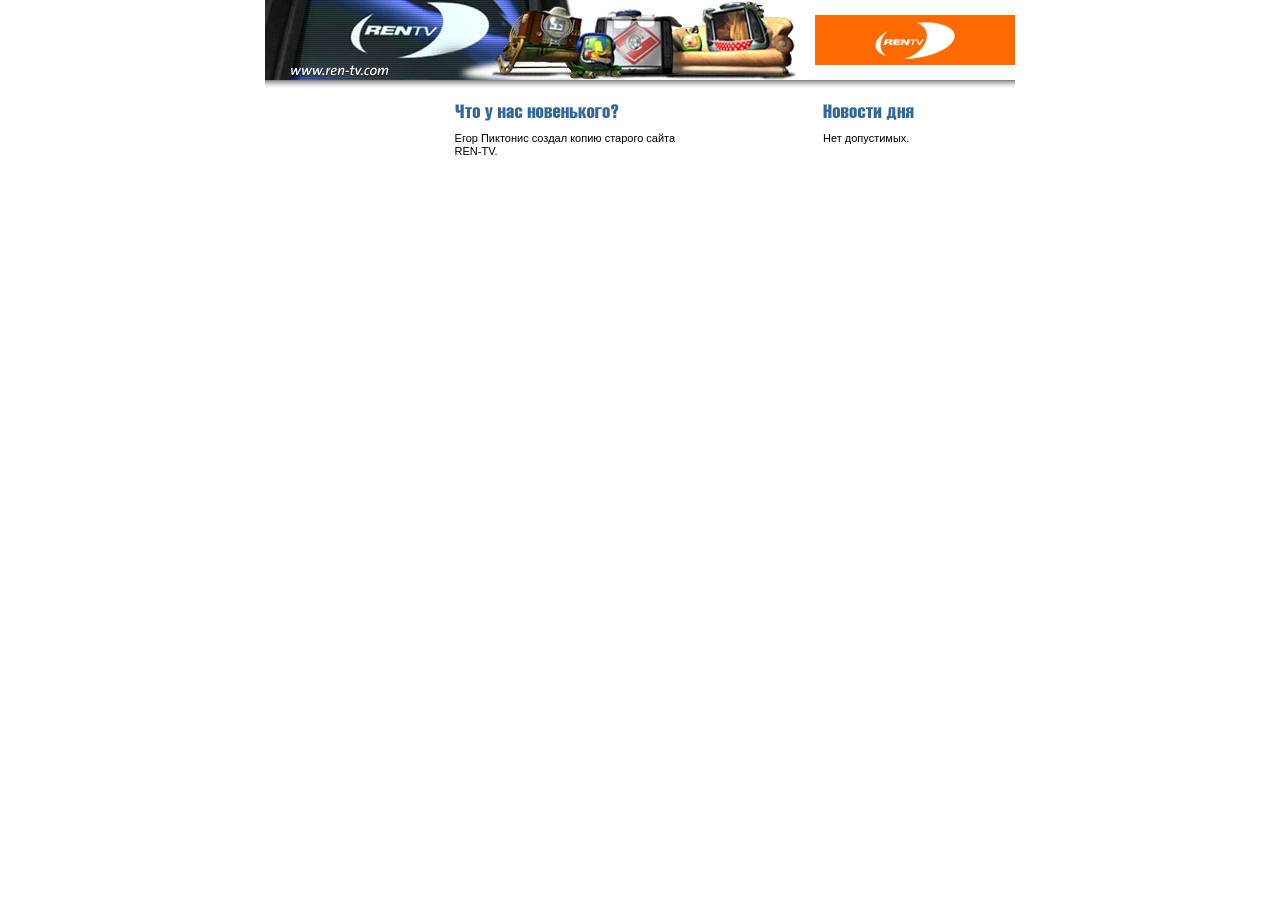
==== index.html @ 8cade184 "Add files via upload" ====
<!DOCTYPE html>
<html class="nojs html css_verticalspacer" lang="ru-RU">
 <head>

  <meta http-equiv="Content-type" content="text/html;charset=UTF-8"/>
  <meta name="generator" content="2018.1.0.386"/>
  <meta name="viewport" content="width=device-width, initial-scale=1.0"/>
  
  <script type="text/javascript">
   // Update the 'nojs'/'js' class on the html node
document.documentElement.className = document.documentElement.className.replace(/\bnojs\b/g, 'js');

// Check that all required assets are uploaded and up-to-date
if(typeof Muse == "undefined") window.Muse = {}; window.Muse.assets = {"required":["museutils.js", "museconfig.js", "jquery.watch.js", "require.js", "index.css"], "outOfDate":[]};
</script>
  
  <title>REN TV</title>
  <!-- CSS -->
  <link rel="stylesheet" type="text/css" href="css/site_global.css?crc=444006867"/>
  <link rel="stylesheet" type="text/css" href="css/index.css?crc=4256725926" id="pagesheet"/>
   </head>
 <body>

  <div class="clearfix borderbox" id="page"><!-- column -->
   <div class="clearfix colelem" id="pu94"><!-- group -->
    <div class="clip_frame grpelem" id="u94"><!-- image -->
     <img class="block" id="u94_img" src="images/header.jpg?crc=4132907742" alt="" data-heightwidthratio="0.14545454545454545" data-image-width="550" data-image-height="80"/>
    </div>
    <div class="clip_frame grpelem" id="u104"><!-- image -->
     <img class="block" id="u104_img" src="images/animation.gif?crc=264305579" alt="" data-heightwidthratio="0.25" data-image-width="200" data-image-height="50"/>
    </div>
   </div>
   <div class="clip_frame colelem" id="u119" data-sizePolicy="fluidWidthHeight" data-pintopage="page_fixedCenter"><!-- image -->
    <img class="block" id="u119_img" src="images/6-bckgr2-crop-u119.jpg?crc=4785205" alt="" data-heightwidthratio="0.010666666666666666" data-image-width="750" data-image-height="8"/>
   </div>
   <div class="clearfix colelem" id="pu113"><!-- group -->
    <div class="clip_frame grpelem" id="u113" data-sizePolicy="fluidWidthHeight" data-pintopage="page_fixedCenter" data-leftAdjustmentDoneBy="pu113"><!-- image -->
     <img class="block" id="u113_img" src="images/whats_new_head.gif?crc=64070764" alt="" data-heightwidthratio="0.11764705882352941" data-image-width="170" data-image-height="20"/>
    </div>
    <div class="clip_frame grpelem" id="u116" data-sizePolicy="fluidWidthHeight" data-pintopage="page_fixedCenter" data-leftAdjustmentDoneBy="pu113"><!-- image -->
     <img class="block" id="u116_img" src="images/day_news_head.gif?crc=394716018" alt="" data-heightwidthratio="0.11764705882352941" data-image-width="170" data-image-height="20"/>
    </div>
   </div>
   <div class="clearfix colelem" id="pu115-4"><!-- group -->
    <div class="clearfix grpelem" id="u115-4" data-sizePolicy="fluidWidth" data-pintopage="page_fixedCenter" data-leftAdjustmentDoneBy="pu115-4"><!-- content -->
     <p>Егор Пиктонис создал копию старого сайта REN-TV.</p>
    </div>
    <div class="clearfix grpelem" id="u118-4" data-sizePolicy="fluidWidth" data-pintopage="page_fixedCenter" data-leftAdjustmentDoneBy="pu115-4"><!-- content -->
     <p>Нет допустимых.</p>
    </div>
   </div>
   <div class="verticalspacer" data-offset-top="162" data-content-above-spacer="162" data-content-below-spacer="338" data-sizePolicy="fixed" data-pintopage="page_fixedLeft"></div>
  </div>
  <!-- Other scripts -->
  <script type="text/javascript">
   // Decide whether to suppress missing file error or not based on preference setting
var suppressMissingFileError = false
</script>
  <script type="text/javascript">
   window.Muse.assets.check=function(c){if(!window.Muse.assets.checked){window.Muse.assets.checked=!0;var b={},d=function(a,b){if(window.getComputedStyle){var c=window.getComputedStyle(a,null);return c&&c.getPropertyValue(b)||c&&c[b]||""}if(document.documentElement.currentStyle)return(c=a.currentStyle)&&c[b]||a.style&&a.style[b]||"";return""},a=function(a){if(a.match(/^rgb/))return a=a.replace(/\s+/g,"").match(/([\d\,]+)/gi)[0].split(","),(parseInt(a[0])<<16)+(parseInt(a[1])<<8)+parseInt(a[2]);if(a.match(/^\#/))return parseInt(a.substr(1),
16);return 0},f=function(f){for(var g=document.getElementsByTagName("link"),j=0;j<g.length;j++)if("text/css"==g[j].type){var l=(g[j].href||"").match(/\/?css\/([\w\-]+\.css)\?crc=(\d+)/);if(!l||!l[1]||!l[2])break;b[l[1]]=l[2]}g=document.createElement("div");g.className="version";g.style.cssText="display:none; width:1px; height:1px;";document.getElementsByTagName("body")[0].appendChild(g);for(j=0;j<Muse.assets.required.length;){var l=Muse.assets.required[j],k=l.match(/([\w\-\.]+)\.(\w+)$/),i=k&&k[1]?
k[1]:null,k=k&&k[2]?k[2]:null;switch(k.toLowerCase()){case "css":i=i.replace(/\W/gi,"_").replace(/^([^a-z])/gi,"_$1");g.className+=" "+i;i=a(d(g,"color"));k=a(d(g,"backgroundColor"));i!=0||k!=0?(Muse.assets.required.splice(j,1),"undefined"!=typeof b[l]&&(i!=b[l]>>>24||k!=(b[l]&16777215))&&Muse.assets.outOfDate.push(l)):j++;g.className="version";break;case "js":j++;break;default:throw Error("Unsupported file type: "+k);}}c?c().jquery!="1.8.3"&&Muse.assets.outOfDate.push("jquery-1.8.3.min.js"):Muse.assets.required.push("jquery-1.8.3.min.js");
g.parentNode.removeChild(g);if(Muse.assets.outOfDate.length||Muse.assets.required.length)g="Некоторые файлы на сервере могут отсутствовать или быть некорректными. Очистите кэш-память браузера и повторите попытку. Если проблему не удается устранить, свяжитесь с разработчиками сайта.",f&&Muse.assets.outOfDate.length&&(g+="\nOut of date: "+Muse.assets.outOfDate.join(",")),f&&Muse.assets.required.length&&(g+="\nMissing: "+Muse.assets.required.join(",")),suppressMissingFileError?(g+="\nUse SuppressMissingFileError key in AppPrefs.xml to show missing file error pop up.",console.log(g)):alert(g)};location&&location.search&&location.search.match&&location.search.match(/muse_debug/gi)?
setTimeout(function(){f(!0)},5E3):f()}};
var muse_init=function(){require.config({baseUrl:""});require(["jquery","museutils","whatinput","jquery.watch"],function(c){var $ = c;$(document).ready(function(){try{
window.Muse.assets.check($);/* body */
Muse.Utils.transformMarkupToFixBrowserProblemsPreInit();/* body */
Muse.Utils.prepHyperlinks(true);/* body */
Muse.Utils.makeButtonsVisibleAfterSettingMinWidth();/* body */
Muse.Utils.fullPage('#page');/* 100% height page */
Muse.Utils.showWidgetsWhenReady();/* body */
Muse.Utils.transformMarkupToFixBrowserProblems();/* body */
}catch(b){if(b&&"function"==typeof b.notify?b.notify():Muse.Assert.fail("Error calling selector function: "+b),false)throw b;}})})};

</script>
  <!-- RequireJS script -->
  <script src="scripts/require.js?crc=7928878" type="text/javascript" async data-main="scripts/museconfig.js?crc=4286661555" onload="if (requirejs) requirejs.onError = function(requireType, requireModule) { if (requireType && requireType.toString && requireType.toString().indexOf && 0 <= requireType.toString().indexOf('#scripterror')) window.Muse.assets.check(); }" onerror="window.Muse.assets.check();"></script>
   </body>
</html>
---- css/site_global.css ----
html{min-height:100%;min-width:100%;-ms-text-size-adjust:none;}body,div,dl,dt,dd,ul,ol,li,nav,h1,h2,h3,h4,h5,h6,pre,code,form,fieldset,legend,input,button,textarea,p,blockquote,th,td,a{margin:0px;padding:0px;border-width:0px;border-style:solid;border-color:transparent;-webkit-transform-origin:left top;-ms-transform-origin:left top;-o-transform-origin:left top;transform-origin:left top;background-repeat:no-repeat;}button.submit-btn{-moz-box-sizing:content-box;-webkit-box-sizing:content-box;box-sizing:content-box;}.transition{-webkit-transition-property:background-image,background-position,background-color,border-color,border-radius,color,font-size,font-style,font-weight,letter-spacing,line-height,text-align,box-shadow,text-shadow,opacity;transition-property:background-image,background-position,background-color,border-color,border-radius,color,font-size,font-style,font-weight,letter-spacing,line-height,text-align,box-shadow,text-shadow,opacity;}.transition *{-webkit-transition:inherit;transition:inherit;}table{border-collapse:collapse;border-spacing:0px;}fieldset,img{border:0px;border-style:solid;-webkit-transform-origin:left top;-ms-transform-origin:left top;-o-transform-origin:left top;transform-origin:left top;}address,caption,cite,code,dfn,em,strong,th,var,optgroup{font-style:inherit;font-weight:inherit;}del,ins{text-decoration:none;}li{list-style:none;}caption,th{text-align:left;}h1,h2,h3,h4,h5,h6{font-size:100%;font-weight:inherit;}input,button,textarea,select,optgroup,option{font-family:inherit;font-size:inherit;font-style:inherit;font-weight:inherit;}.form-grp input,.form-grp textarea{-webkit-appearance:none;-webkit-border-radius:0;}body{font-family:Arial, Helvetica Neue, Helvetica, sans-serif;text-align:left;font-size:14px;line-height:17px;word-wrap:break-word;text-rendering:optimizeLegibility;-moz-font-feature-settings:'liga';-ms-font-feature-settings:'liga';-webkit-font-feature-settings:'liga';font-feature-settings:'liga';}a:link{color:#0000FF;text-decoration:underline;}a:visited{color:#800080;text-decoration:underline;}a:hover{color:#0000FF;text-decoration:underline;}a:active{color:#EE0000;text-decoration:underline;}a.nontext{color:black;text-decoration:none;font-style:normal;font-weight:normal;}.normal_text{color:#000000;direction:ltr;font-family:Arial, Helvetica Neue, Helvetica, sans-serif;font-size:14px;font-style:normal;font-weight:normal;letter-spacing:0px;line-height:17px;text-align:left;text-decoration:none;text-indent:0px;text-transform:none;vertical-align:0px;padding:0px;}.list0 li:before{position:absolute;right:100%;letter-spacing:0px;text-decoration:none;font-weight:normal;font-style:normal;}.rtl-list li:before{right:auto;left:100%;}.nls-None > li:before,.nls-None .list3 > li:before,.nls-None .list6 > li:before{margin-right:6px;content:'•';}.nls-None .list1 > li:before,.nls-None .list4 > li:before,.nls-None .list7 > li:before{margin-right:6px;content:'○';}.nls-None,.nls-None .list1,.nls-None .list2,.nls-None .list3,.nls-None .list4,.nls-None .list5,.nls-None .list6,.nls-None .list7,.nls-None .list8{padding-left:34px;}.nls-None.rtl-list,.nls-None .list1.rtl-list,.nls-None .list2.rtl-list,.nls-None .list3.rtl-list,.nls-None .list4.rtl-list,.nls-None .list5.rtl-list,.nls-None .list6.rtl-list,.nls-None .list7.rtl-list,.nls-None .list8.rtl-list{padding-left:0px;padding-right:34px;}.nls-None .list2 > li:before,.nls-None .list5 > li:before,.nls-None .list8 > li:before{margin-right:6px;content:'-';}.nls-None.rtl-list > li:before,.nls-None .list1.rtl-list > li:before,.nls-None .list2.rtl-list > li:before,.nls-None .list3.rtl-list > li:before,.nls-None .list4.rtl-list > li:before,.nls-None .list5.rtl-list > li:before,.nls-None .list6.rtl-list > li:before,.nls-None .list7.rtl-list > li:before,.nls-None .list8.rtl-list > li:before{margin-right:0px;margin-left:6px;}.TabbedPanelsTab{white-space:nowrap;}.MenuBar .MenuBarView,.MenuBar .SubMenuView{display:block;list-style:none;}.MenuBar .SubMenu{display:none;position:absolute;}.NoWrap{white-space:nowrap;word-wrap:normal;}.rootelem{margin-left:auto;margin-right:auto;}.colelem{display:inline;float:left;clear:both;}.clearfix:after{content:"\0020";visibility:hidden;display:block;height:0px;clear:both;}*:first-child+html .clearfix{zoom:1;}.clip_frame{overflow:hidden;}.popup_anchor{position:relative;width:0px;height:0px;}.allow_click_through *{pointer-events:auto;}.popup_element{z-index:100000;}.svg{display:block;vertical-align:top;}span.wrap{content:'';clear:left;display:block;}span.actAsInlineDiv{display:inline-block;}.position_content,.excludeFromNormalFlow{float:left;}.preload_images{position:absolute;overflow:hidden;left:-9999px;top:-9999px;height:1px;width:1px;}.preload{height:1px;width:1px;}.animateStates{-webkit-transition:0.3s ease-in-out;-moz-transition:0.3s ease-in-out;-o-transition:0.3s ease-in-out;transition:0.3s ease-in-out;}[data-whatinput="mouse"] *:focus,[data-whatinput="touch"] *:focus,input:focus,textarea:focus{outline:none;}textarea{resize:none;overflow:auto;}.allow_click_through,.fld-prompt{pointer-events:none;}.wrapped-input{position:absolute;top:0px;left:0px;background:transparent;border:none;}.submit-btn{z-index:50000;cursor:pointer;}.anchor_item{width:22px;height:18px;}.MenuBar .SubMenuVisible,.MenuBarVertical .SubMenuVisible,.MenuBar .SubMenu .SubMenuVisible,.popup_element.Active,span.actAsPara,.actAsDiv,a.nonblock.nontext,img.block{display:block;}.widget_invisible,.js .invi,.js .mse_pre_init{visibility:hidden;}.ose_ei{visibility:hidden;z-index:0;}.no_vert_scroll{overflow-y:hidden;}.always_vert_scroll{overflow-y:scroll;}.always_horz_scroll{overflow-x:scroll;}.fullscreen{overflow:hidden;left:0px;top:0px;position:fixed;height:100%;width:100%;-moz-box-sizing:border-box;-webkit-box-sizing:border-box;-ms-box-sizing:border-box;box-sizing:border-box;}.fullwidth{position:absolute;}.borderbox{-moz-box-sizing:border-box;-webkit-box-sizing:border-box;-ms-box-sizing:border-box;box-sizing:border-box;}.scroll_wrapper{position:absolute;overflow:auto;left:0px;right:0px;top:0px;bottom:0px;padding-top:0px;padding-bottom:0px;margin-top:0px;margin-bottom:0px;}.browser_width > *{position:absolute;left:0px;right:0px;}.grpelem,.accordion_wrapper{display:inline;float:left;}.fld-checkbox input[type=checkbox],.fld-radiobutton input[type=radio]{position:absolute;overflow:hidden;clip:rect(0px, 0px, 0px, 0px);height:1px;width:1px;margin:-1px;padding:0px;border:0px;}.fld-checkbox input[type=checkbox] + label,.fld-radiobutton input[type=radio] + label{display:inline-block;background-repeat:no-repeat;cursor:pointer;float:left;width:100%;height:100%;}.pointer_cursor,.fld-recaptcha-mode,.fld-recaptcha-refresh,.fld-recaptcha-help{cursor:pointer;}p,h1,h2,h3,h4,h5,h6,ol,ul,span.actAsPara{max-height:1000000px;}.superscript{vertical-align:super;font-size:66%;line-height:0px;}.subscript{vertical-align:sub;font-size:66%;line-height:0px;}.horizontalSlideShow{-ms-touch-action:pan-y;touch-action:pan-y;}.verticalSlideShow{-ms-touch-action:pan-x;touch-action:pan-x;}.colelem100,.verticalspacer{clear:both;}.list0 li,.MenuBar .MenuItemContainer,.SlideShowContentPanel .fullscreen img,.css_verticalspacer .verticalspacer{position:relative;}.popup_element.Inactive,.js .disn,.js .an_invi,.hidden,.breakpoint{display:none;}#muse_css_mq{position:absolute;display:none;background-color:#FFFFFE;}.fluid_height_spacer{width:0.01px;}.muse_check_css{display:none;position:fixed;}@media screen and (-webkit-min-device-pixel-ratio:0){body{text-rendering:auto;}}
---- css/index.css ----
.version.index{color:#0000FD;background-color:#B87BA6;}#page{z-index:1;min-height:162px;background-image:none;border-width:0px;border-color:#000000;background-color:transparent;padding-bottom:338px;width:100%;max-width:750px;margin-left:auto;margin-right:auto;}#pu94{z-index:2;width:100%;}#u94{z-index:2;background-color:transparent;position:relative;margin-right:-10000px;width:73.34%;}#u104{z-index:4;background-color:transparent;position:relative;margin-right:-10000px;margin-top:15px;width:26.67%;left:73.34%;}#u119{z-index:18;background-color:transparent;position:relative;width:100%;margin-left:0%;left:0px;}#pu113{z-index:6;margin-top:16px;width:71.74%;margin-left:14.14%;}#u113{z-index:6;background-color:transparent;position:relative;margin-right:-10000px;width:31.6%;margin-left:34.21%;left:-99.99999999999999px;}#u116{z-index:12;background-color:transparent;position:relative;margin-right:-10000px;width:31.6%;margin-left:34.21%;left:268px;}#u94_img,#u104_img,#u119_img,#u113_img,#u116_img{width:100%;}#pu115-4{z-index:8;margin-top:8px;width:74.67%;margin-left:12.67%;}#u115-4{z-index:8;min-height:30px;background-color:transparent;font-size:11px;line-height:13px;position:relative;margin-right:-10000px;width:40.9%;margin-left:29.56%;left:-70.99999999999999px;}#u118-4{z-index:14;min-height:30px;background-color:transparent;font-size:11px;line-height:13px;position:relative;margin-right:-10000px;width:34.29%;margin-left:32.86%;left:279px;}.css_verticalspacer .verticalspacer{height:calc(100vh - 500px);}#muse_css_mq,.html{background-color:#FFFFFF;}body{position:relative;min-width:320px;}
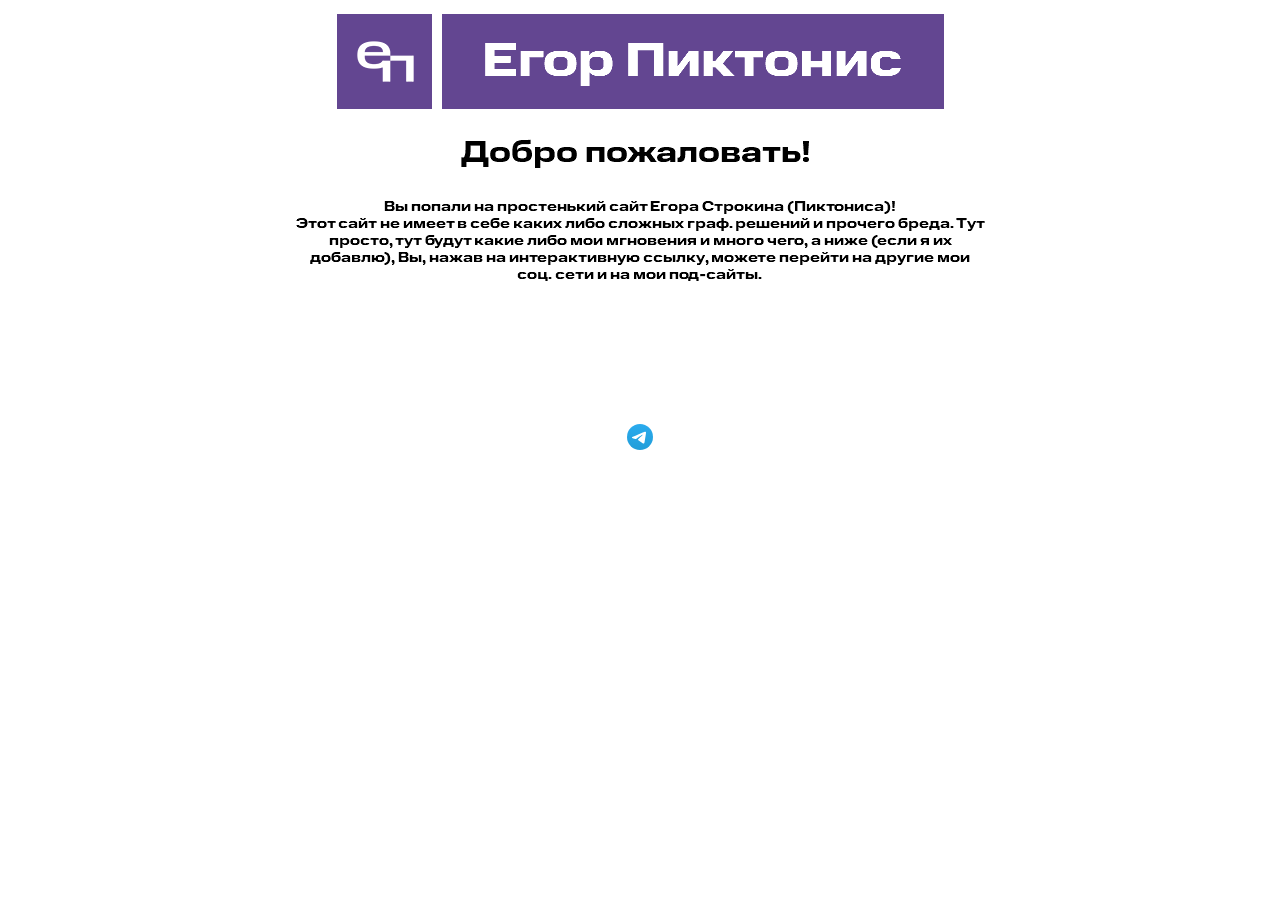
==== commit c9ba0569: "Add files via upload" ====
--- a/index.html
+++ b/index.html
@@ -14,42 +14,33 @@
 if(typeof Muse == "undefined") window.Muse = {}; window.Muse.assets = {"required":["museutils.js", "museconfig.js", "jquery.watch.js", "require.js", "index.css"], "outOfDate":[]};
 </script>
   
-  <title>REN TV</title>
+  <link rel="shortcut icon" href="images/%d1%81%d0%b0%d0%b9%d1%82-%d0%b5%d0%b3%d0%be%d1%80%d0%b0-%d0%bf%d0%b8%d0%ba%d1%82%d0%be%d0%bd%d0%b8%d1%81%d0%b0-favicon.ico?crc=5373189"/>
+  <title>Сайт Егора Пиктониса</title>
   <!-- CSS -->
   <link rel="stylesheet" type="text/css" href="css/site_global.css?crc=444006867"/>
-  <link rel="stylesheet" type="text/css" href="css/index.css?crc=4256725926" id="pagesheet"/>
+  <link rel="stylesheet" type="text/css" href="css/index.css?crc=173763964" id="pagesheet"/>
    </head>
  <body>
 
   <div class="clearfix borderbox" id="page"><!-- column -->
-   <div class="clearfix colelem" id="pu94"><!-- group -->
-    <div class="clip_frame grpelem" id="u94"><!-- image -->
-     <img class="block" id="u94_img" src="images/header.jpg?crc=4132907742" alt="" data-heightwidthratio="0.14545454545454545" data-image-width="550" data-image-height="80"/>
+   <div class="clearfix colelem" id="ppu163"><!-- group -->
+    <div class="clearfix grpelem" id="pu163"><!-- group -->
+     <div class="grpelem" id="u163"><!-- simple frame -->
+      <div class="fluid_height_spacer"></div>
+     </div>
+     <img class="grpelem" id="u198-4" alt="Егор Пиктонис" src="images/u198-4.png?crc=419566269" data-image-width="425"/><!-- rasterized frame -->
     </div>
-    <div class="clip_frame grpelem" id="u104"><!-- image -->
-     <img class="block" id="u104_img" src="images/animation.gif?crc=264305579" alt="" data-heightwidthratio="0.25" data-image-width="200" data-image-height="50"/>
+    <div class="grpelem" id="u160"><!-- simple frame -->
+     <div class="fluid_height_spacer"></div>
+    </div>
+    <div class="clip_frame grpelem" id="u169" data-sizePolicy="fluidWidthHeight" data-pintopage="page_fixedCenter"><!-- image -->
+     <img class="block" id="u169_img" src="images/%d0%b0%d0%b2%d0%b0.png?crc=4117058964" alt="" data-heightwidthratio="1" data-image-width="95" data-image-height="95"/>
     </div>
    </div>
-   <div class="clip_frame colelem" id="u119" data-sizePolicy="fluidWidthHeight" data-pintopage="page_fixedCenter"><!-- image -->
-    <img class="block" id="u119_img" src="images/6-bckgr2-crop-u119.jpg?crc=4785205" alt="" data-heightwidthratio="0.010666666666666666" data-image-width="750" data-image-height="8"/>
-   </div>
-   <div class="clearfix colelem" id="pu113"><!-- group -->
-    <div class="clip_frame grpelem" id="u113" data-sizePolicy="fluidWidthHeight" data-pintopage="page_fixedCenter" data-leftAdjustmentDoneBy="pu113"><!-- image -->
-     <img class="block" id="u113_img" src="images/whats_new_head.gif?crc=64070764" alt="" data-heightwidthratio="0.11764705882352941" data-image-width="170" data-image-height="20"/>
-    </div>
-    <div class="clip_frame grpelem" id="u116" data-sizePolicy="fluidWidthHeight" data-pintopage="page_fixedCenter" data-leftAdjustmentDoneBy="pu113"><!-- image -->
-     <img class="block" id="u116_img" src="images/day_news_head.gif?crc=394716018" alt="" data-heightwidthratio="0.11764705882352941" data-image-width="170" data-image-height="20"/>
-    </div>
-   </div>
-   <div class="clearfix colelem" id="pu115-4"><!-- group -->
-    <div class="clearfix grpelem" id="u115-4" data-sizePolicy="fluidWidth" data-pintopage="page_fixedCenter" data-leftAdjustmentDoneBy="pu115-4"><!-- content -->
-     <p>Егор Пиктонис создал копию старого сайта REN-TV.</p>
-    </div>
-    <div class="clearfix grpelem" id="u118-4" data-sizePolicy="fluidWidth" data-pintopage="page_fixedCenter" data-leftAdjustmentDoneBy="pu115-4"><!-- content -->
-     <p>Нет допустимых.</p>
-    </div>
-   </div>
-   <div class="verticalspacer" data-offset-top="162" data-content-above-spacer="162" data-content-below-spacer="338" data-sizePolicy="fixed" data-pintopage="page_fixedLeft"></div>
+   <img class="colelem" id="u221-4" alt="Добро пожаловать!" src="images/u221-4.png?crc=3798136789" data-image-width="358"/><!-- rasterized frame -->
+   <img class="colelem" id="u224-7" alt="Вы попали на простенький сайт Егора Строкина (Пиктониса)! Этот сайт не имеет в себе каких либо сложных граф. решений и прочего бреда. Тут просто, тут будут какие либо мои мгновения и много чего, а ниже (если я их добавлю), Вы, нажав на интерактивную ссылку, можете перейти на другие мои соц. сети и на мои под-сайты. " src="images/u224-7.png?crc=339398049" data-image-width="690"/><!-- rasterized frame -->
+   <a class="nonblock nontext clip_frame colelem" id="u261" href="https://t.me/pictonyschannel"><!-- svg --><img class="svg" id="u257" src="images/logo.svg?crc=3931696355" alt="" title="Мой Telegram-канал" data-mu-svgfallback="images/logo_poster_.png?crc=3987917079" data-heightwidthratio="1" data-image-width="26" data-image-height="26"/></a>
+   <div class="verticalspacer" data-offset-top="451" data-content-above-spacer="450" data-content-below-spacer="61" data-sizePolicy="fixed" data-pintopage="page_fixedLeft"></div>
   </div>
   <!-- Other scripts -->
   <script type="text/javascript">
--- a/css/index.css
+++ b/css/index.css
@@ -1 +1 @@
-.version.index{color:#0000FD;background-color:#B87BA6;}#page{z-index:1;min-height:162px;background-image:none;border-width:0px;border-color:#000000;background-color:transparent;padding-bottom:338px;width:100%;max-width:750px;margin-left:auto;margin-right:auto;}#pu94{z-index:2;width:100%;}#u94{z-index:2;background-color:transparent;position:relative;margin-right:-10000px;width:73.34%;}#u104{z-index:4;background-color:transparent;position:relative;margin-right:-10000px;margin-top:15px;width:26.67%;left:73.34%;}#u119{z-index:18;background-color:transparent;position:relative;width:100%;margin-left:0%;left:0px;}#pu113{z-index:6;margin-top:16px;width:71.74%;margin-left:14.14%;}#u113{z-index:6;background-color:transparent;position:relative;margin-right:-10000px;width:31.6%;margin-left:34.21%;left:-99.99999999999999px;}#u116{z-index:12;background-color:transparent;position:relative;margin-right:-10000px;width:31.6%;margin-left:34.21%;left:268px;}#u94_img,#u104_img,#u119_img,#u113_img,#u116_img{width:100%;}#pu115-4{z-index:8;margin-top:8px;width:74.67%;margin-left:12.67%;}#u115-4{z-index:8;min-height:30px;background-color:transparent;font-size:11px;line-height:13px;position:relative;margin-right:-10000px;width:40.9%;margin-left:29.56%;left:-70.99999999999999px;}#u118-4{z-index:14;min-height:30px;background-color:transparent;font-size:11px;line-height:13px;position:relative;margin-right:-10000px;width:34.29%;margin-left:32.86%;left:279px;}.css_verticalspacer .verticalspacer{height:calc(100vh - 500px);}#muse_css_mq,.html{background-color:#FFFFFF;}body{position:relative;min-width:320px;}+.version.index{color:#00000A;background-color:#5B6D7C;}#page{z-index:1;min-height:423.54999999999956px;background-image:none;border-width:0px;border-color:#000000;background-color:#FFFFFF;padding-top:14px;padding-bottom:62.45000000000044px;width:100%;max-width:960px;margin-left:auto;margin-right:auto;}#ppu163{z-index:0;width:63.23%;}#pu163{z-index:3;margin-right:-10000px;width:82.71%;}#u163{z-index:3;background-color:#634691;position:relative;margin-right:-10000px;width:100%;left:0%;margin-left:56.18%;}#u163 .fluid_height_spacer{padding-bottom:18.92430278884462%;}#u198-4{z-index:19;display:block;vertical-align:top;position:relative;margin-right:-10000px;margin-top:19px;width:84.67%;margin-left:53.29%;left:54px;}#u160{z-index:2;background-color:#634691;position:relative;margin-right:-10000px;width:15.66%;left:0%;margin-left:29.16%;}#u160 .fluid_height_spacer{padding-bottom:100%;}#u169{z-index:4;background-color:transparent;position:relative;margin-right:-10000px;width:15.66%;margin-left:71.26%;left:-255px;}#u169_img{width:100%;}#u221-4{z-index:8;display:block;vertical-align:top;margin-top:26px;position:relative;width:37.3%;margin-left:31.36%;left:0px;}#u224-7{z-index:12;display:block;vertical-align:top;margin-top:25px;position:relative;width:71.88%;margin-left:14.07%;left:0px;}#u261{z-index:6;background-color:transparent;margin-top:124px;position:relative;width:2.71%;margin-left:48.65%;}#u257{z-index:7;display:block;width:100%;}.css_verticalspacer .verticalspacer{height:calc(100vh - 511px);}#muse_css_mq,.html{background-color:#FFFFFF;}body{position:relative;min-width:320px;}
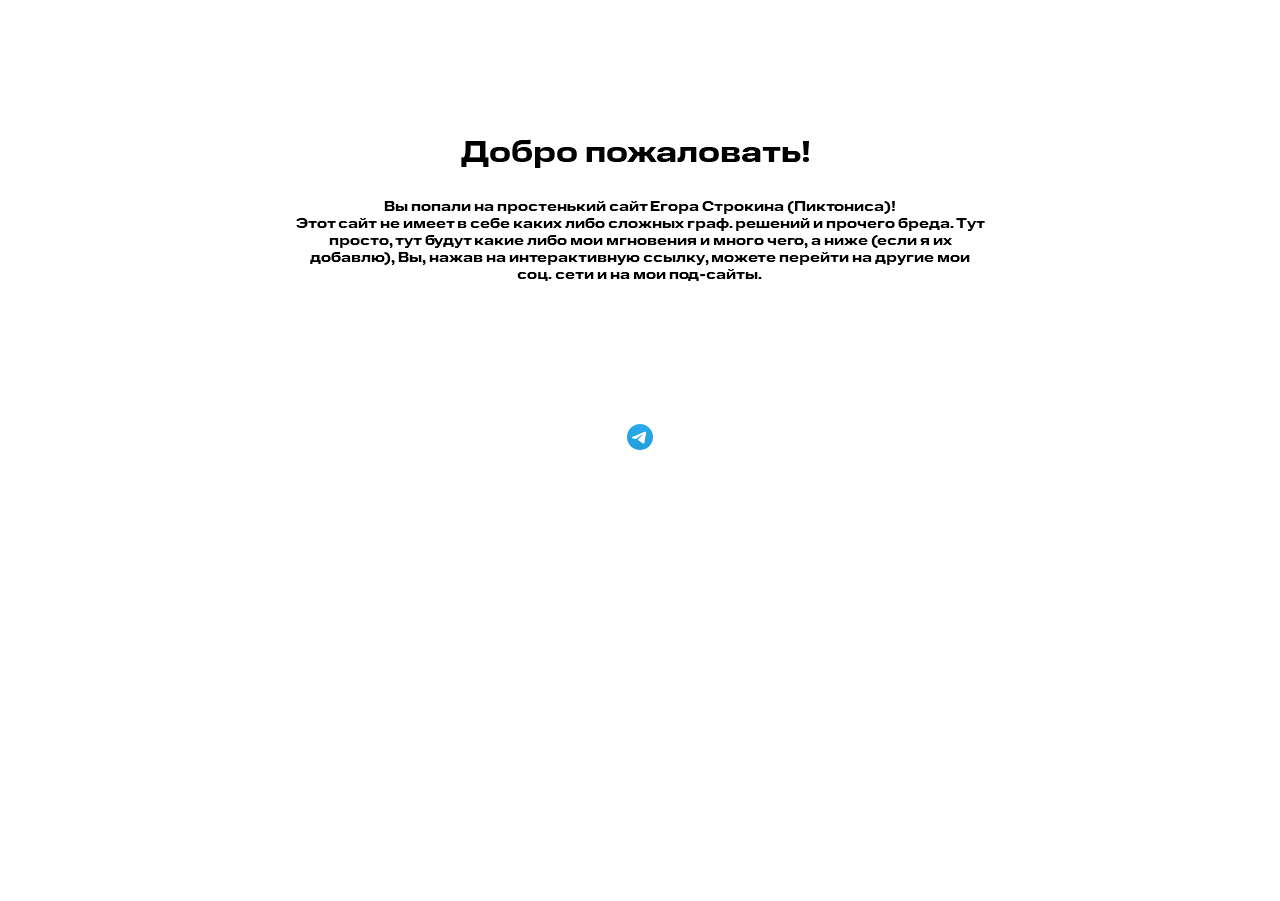
==== commit 8579b858: "Add files via upload" ====
--- a/index.html
+++ b/index.html
@@ -4,7 +4,6 @@
 
   <meta http-equiv="Content-type" content="text/html;charset=UTF-8"/>
   <meta name="generator" content="2018.1.0.386"/>
-  <meta name="viewport" content="width=device-width, initial-scale=1.0"/>
   
   <script type="text/javascript">
    // Update the 'nojs'/'js' class on the html node
@@ -18,29 +17,25 @@
   <title>Сайт Егора Пиктониса</title>
   <!-- CSS -->
   <link rel="stylesheet" type="text/css" href="css/site_global.css?crc=444006867"/>
-  <link rel="stylesheet" type="text/css" href="css/index.css?crc=173763964" id="pagesheet"/>
+  <link rel="stylesheet" type="text/css" href="css/index.css?crc=133942679" id="pagesheet"/>
    </head>
  <body>
 
-  <div class="clearfix borderbox" id="page"><!-- column -->
-   <div class="clearfix colelem" id="ppu163"><!-- group -->
-    <div class="clearfix grpelem" id="pu163"><!-- group -->
-     <div class="grpelem" id="u163"><!-- simple frame -->
-      <div class="fluid_height_spacer"></div>
+  <div class="clearfix" id="page"><!-- column -->
+   <div class="clearfix colelem" id="pu160"><!-- group -->
+    <div class="clearfix grpelem" id="u160"><!-- group -->
+     <div class="clip_frame grpelem" id="u169"><!-- image -->
+      <img class="block" id="u169_img" src="images/%d0%b0%d0%b2%d0%b0.png?crc=4117058964" alt="" width="95" height="95"/>
      </div>
-     <img class="grpelem" id="u198-4" alt="Егор Пиктонис" src="images/u198-4.png?crc=419566269" data-image-width="425"/><!-- rasterized frame -->
     </div>
-    <div class="grpelem" id="u160"><!-- simple frame -->
-     <div class="fluid_height_spacer"></div>
-    </div>
-    <div class="clip_frame grpelem" id="u169" data-sizePolicy="fluidWidthHeight" data-pintopage="page_fixedCenter"><!-- image -->
-     <img class="block" id="u169_img" src="images/%d0%b0%d0%b2%d0%b0.png?crc=4117058964" alt="" data-heightwidthratio="1" data-image-width="95" data-image-height="95"/>
+    <div class="clearfix grpelem" id="u163"><!-- group -->
+     <img class="grpelem" id="u198-4" alt="Егор Пиктонис" width="425" height="58" src="images/u198-4.png?crc=419566269"/><!-- rasterized frame -->
     </div>
    </div>
-   <img class="colelem" id="u221-4" alt="Добро пожаловать!" src="images/u221-4.png?crc=3798136789" data-image-width="358"/><!-- rasterized frame -->
-   <img class="colelem" id="u224-7" alt="Вы попали на простенький сайт Егора Строкина (Пиктониса)! Этот сайт не имеет в себе каких либо сложных граф. решений и прочего бреда. Тут просто, тут будут какие либо мои мгновения и много чего, а ниже (если я их добавлю), Вы, нажав на интерактивную ссылку, можете перейти на другие мои соц. сети и на мои под-сайты. " src="images/u224-7.png?crc=339398049" data-image-width="690"/><!-- rasterized frame -->
-   <a class="nonblock nontext clip_frame colelem" id="u261" href="https://t.me/pictonyschannel"><!-- svg --><img class="svg" id="u257" src="images/logo.svg?crc=3931696355" alt="" title="Мой Telegram-канал" data-mu-svgfallback="images/logo_poster_.png?crc=3987917079" data-heightwidthratio="1" data-image-width="26" data-image-height="26"/></a>
-   <div class="verticalspacer" data-offset-top="451" data-content-above-spacer="450" data-content-below-spacer="61" data-sizePolicy="fixed" data-pintopage="page_fixedLeft"></div>
+   <img class="colelem" id="u221-4" alt="Добро пожаловать!" width="358" height="38" src="images/u221-4.png?crc=3798136789"/><!-- rasterized frame -->
+   <img class="colelem" id="u224-7" alt="Вы попали на простенький сайт Егора Строкина (Пиктониса)! Этот сайт не имеет в себе каких либо сложных граф. решений и прочего бреда. Тут просто, тут будут какие либо мои мгновения и много чего, а ниже (если я их добавлю), Вы, нажав на интерактивную ссылку, можете перейти на другие мои соц. сети и на мои под-сайты. " width="690" height="102" src="images/u224-7.png?crc=339398049"/><!-- rasterized frame -->
+   <a class="nonblock nontext clip_frame colelem" id="u261" href="https://t.me/pictonyschannel"><!-- svg --><img class="svg" id="u257" src="images/logo.svg?crc=3931696355" width="26" height="26" alt="" title="Мой Telegram-канал" data-mu-svgfallback="images/logo_poster_.png?crc=3987917079"/></a>
+   <div class="verticalspacer" data-offset-top="451" data-content-above-spacer="450" data-content-below-spacer="61"></div>
   </div>
   <!-- Other scripts -->
   <script type="text/javascript">
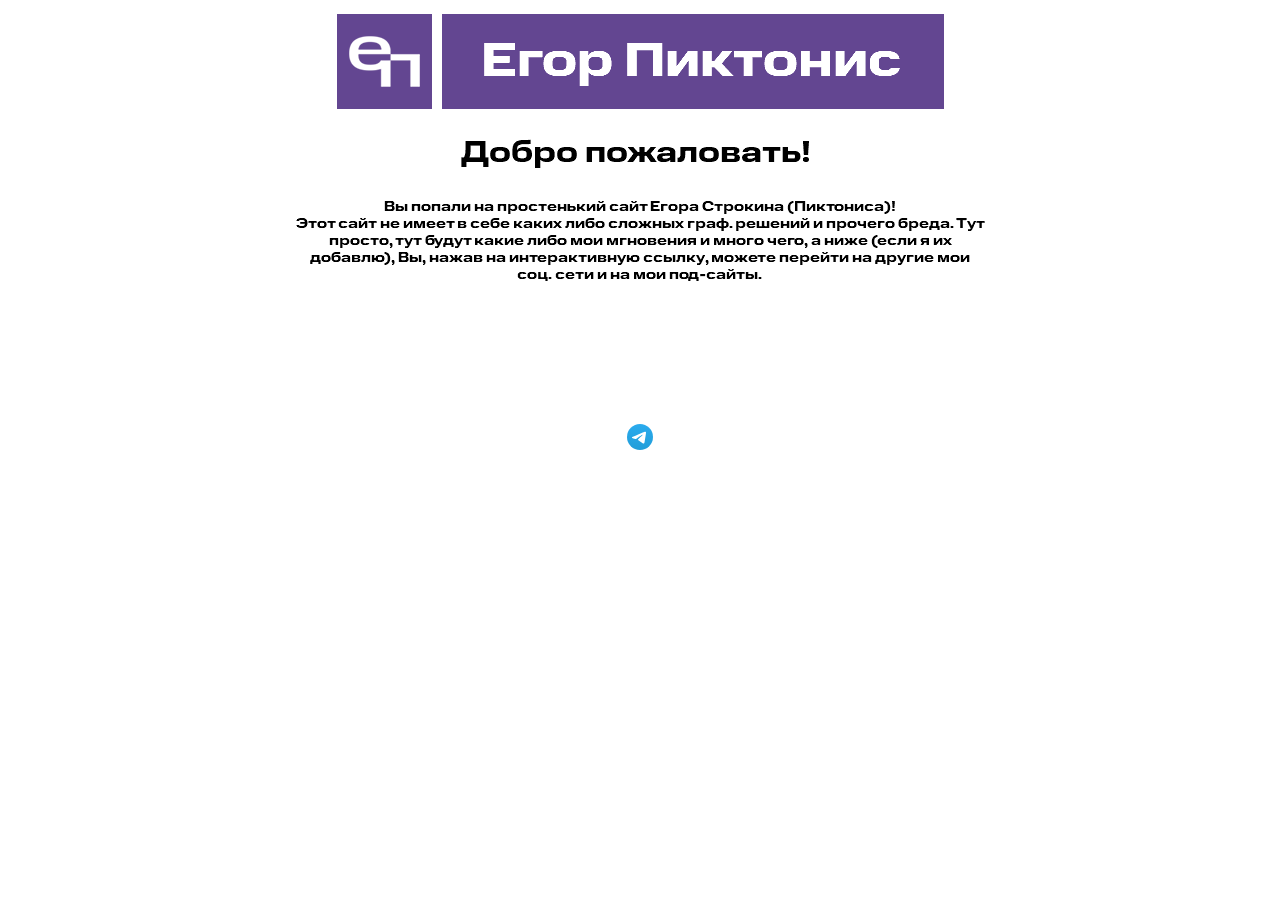
==== commit fa636fee: "Add files via upload" ====
--- a/index.html
+++ b/index.html
@@ -17,15 +17,15 @@
   <title>Сайт Егора Пиктониса</title>
   <!-- CSS -->
   <link rel="stylesheet" type="text/css" href="css/site_global.css?crc=444006867"/>
-  <link rel="stylesheet" type="text/css" href="css/index.css?crc=133942679" id="pagesheet"/>
+  <link rel="stylesheet" type="text/css" href="css/index.css?crc=4214834899" id="pagesheet"/>
    </head>
  <body>
 
   <div class="clearfix" id="page"><!-- column -->
    <div class="clearfix colelem" id="pu160"><!-- group -->
     <div class="clearfix grpelem" id="u160"><!-- group -->
-     <div class="clip_frame grpelem" id="u169"><!-- image -->
-      <img class="block" id="u169_img" src="images/%d0%b0%d0%b2%d0%b0.png?crc=4117058964" alt="" width="95" height="95"/>
+     <div class="clip_frame grpelem" id="u295"><!-- image -->
+      <img class="block" id="u295_img" src="images/sasasas.png?crc=3982946280" alt="" width="79" height="79"/>
      </div>
     </div>
     <div class="clearfix grpelem" id="u163"><!-- group -->
--- a/css/index.css
+++ b/css/index.css
@@ -1 +1 @@
-.version.index{color:#00000A;background-color:#5B6D7C;}#page{z-index:1;min-height:423.54999999999956px;background-image:none;border-width:0px;border-color:#000000;background-color:#FFFFFF;padding-top:14px;padding-bottom:62.45000000000044px;width:100%;max-width:960px;margin-left:auto;margin-right:auto;}#ppu163{z-index:0;width:63.23%;}#pu163{z-index:3;margin-right:-10000px;width:82.71%;}#u163{z-index:3;background-color:#634691;position:relative;margin-right:-10000px;width:100%;left:0%;margin-left:56.18%;}#u163 .fluid_height_spacer{padding-bottom:18.92430278884462%;}#u198-4{z-index:19;display:block;vertical-align:top;position:relative;margin-right:-10000px;margin-top:19px;width:84.67%;margin-left:53.29%;left:54px;}#u160{z-index:2;background-color:#634691;position:relative;margin-right:-10000px;width:15.66%;left:0%;margin-left:29.16%;}#u160 .fluid_height_spacer{padding-bottom:100%;}#u169{z-index:4;background-color:transparent;position:relative;margin-right:-10000px;width:15.66%;margin-left:71.26%;left:-255px;}#u169_img{width:100%;}#u221-4{z-index:8;display:block;vertical-align:top;margin-top:26px;position:relative;width:37.3%;margin-left:31.36%;left:0px;}#u224-7{z-index:12;display:block;vertical-align:top;margin-top:25px;position:relative;width:71.88%;margin-left:14.07%;left:0px;}#u261{z-index:6;background-color:transparent;margin-top:124px;position:relative;width:2.71%;margin-left:48.65%;}#u257{z-index:7;display:block;width:100%;}.css_verticalspacer .verticalspacer{height:calc(100vh - 511px);}#muse_css_mq,.html{background-color:#FFFFFF;}body{position:relative;min-width:320px;}+.version.index{color:#0000FB;background-color:#3946D3;}#page{z-index:1;width:690px;min-height:423.54999999999956px;background-image:none;border-width:0px;border-color:#000000;background-color:#FFFFFF;margin-left:auto;margin-right:auto;padding:14px 135px 62.45000000000044px;}#pu160{z-index:2;width:0.01px;margin-left:42px;}#u160{z-index:2;width:95px;background-color:#634691;padding-bottom:8px;position:relative;margin-right:-10000px;}#u295{z-index:4;width:79px;background-color:transparent;position:relative;margin-right:-10000px;margin-top:8px;left:8px;}#u163{z-index:3;width:502px;background-color:#634691;padding-bottom:18px;position:relative;margin-right:-10000px;left:105px;}#u198-4{z-index:19;display:block;vertical-align:top;position:relative;margin-right:-10000px;margin-top:19px;left:39px;}#u221-4{z-index:8;display:block;vertical-align:top;margin-left:166px;margin-top:26px;position:relative;}#u224-7{z-index:12;display:block;vertical-align:top;margin-top:25px;position:relative;}#u261{z-index:6;width:26px;background-color:transparent;margin-left:332px;margin-top:124px;position:relative;}#u257{z-index:7;display:block;}.css_verticalspacer .verticalspacer{height:calc(100vh - 511px);}#muse_css_mq,.html{background-color:#FFFFFF;}body{position:relative;min-width:960px;}
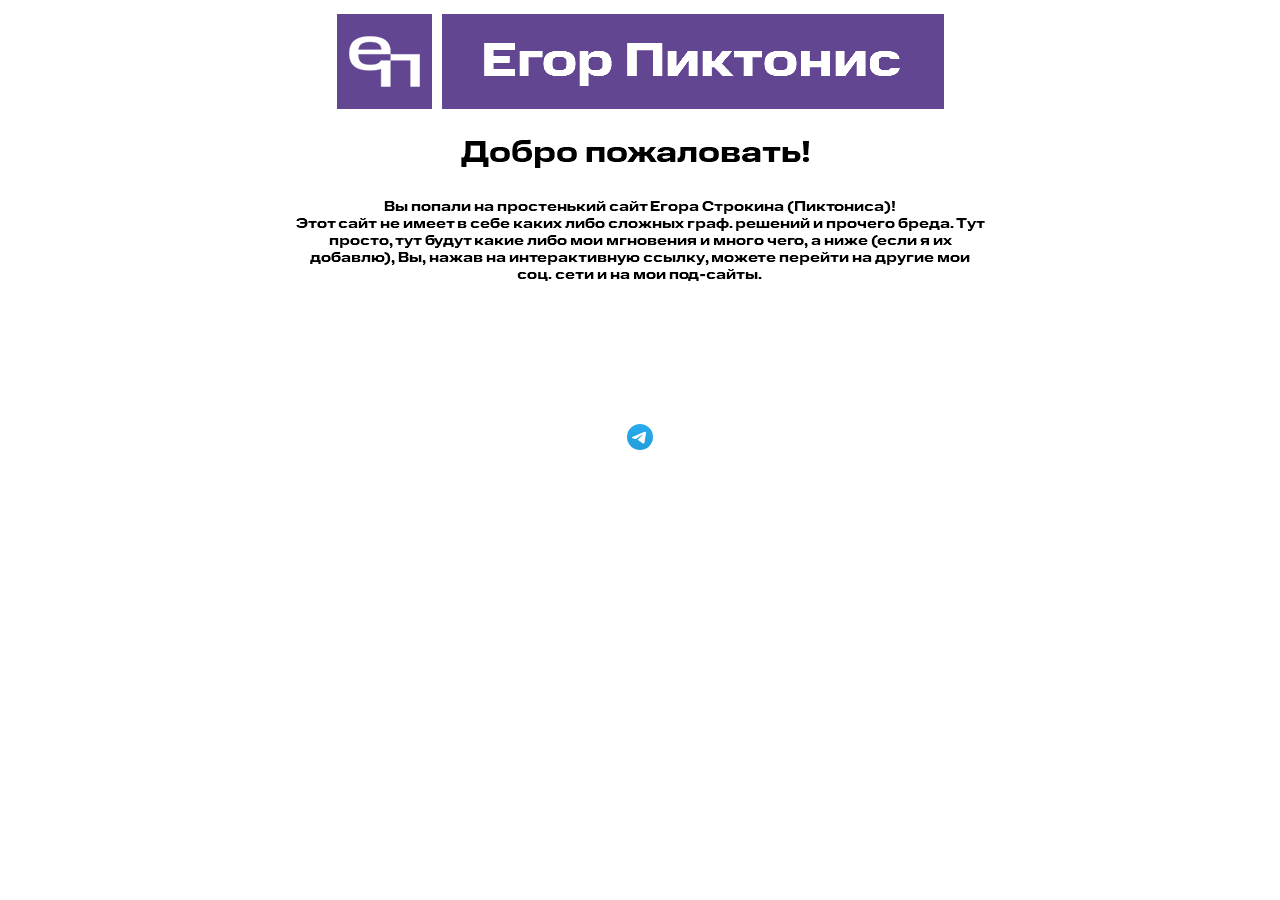
==== commit 171a5e50: "Add files via upload" ====
--- a/index.html
+++ b/index.html
@@ -17,7 +17,7 @@
   <title>Сайт Егора Пиктониса</title>
   <!-- CSS -->
   <link rel="stylesheet" type="text/css" href="css/site_global.css?crc=444006867"/>
-  <link rel="stylesheet" type="text/css" href="css/index.css?crc=4214834899" id="pagesheet"/>
+  <link rel="stylesheet" type="text/css" href="css/index.css?crc=339673097" id="pagesheet"/>
    </head>
  <body>
 
@@ -35,7 +35,7 @@
    <img class="colelem" id="u221-4" alt="Добро пожаловать!" width="358" height="38" src="images/u221-4.png?crc=3798136789"/><!-- rasterized frame -->
    <img class="colelem" id="u224-7" alt="Вы попали на простенький сайт Егора Строкина (Пиктониса)! Этот сайт не имеет в себе каких либо сложных граф. решений и прочего бреда. Тут просто, тут будут какие либо мои мгновения и много чего, а ниже (если я их добавлю), Вы, нажав на интерактивную ссылку, можете перейти на другие мои соц. сети и на мои под-сайты. " width="690" height="102" src="images/u224-7.png?crc=339398049"/><!-- rasterized frame -->
    <a class="nonblock nontext clip_frame colelem" id="u261" href="https://t.me/pictonyschannel"><!-- svg --><img class="svg" id="u257" src="images/logo.svg?crc=3931696355" width="26" height="26" alt="" title="Мой Telegram-канал" data-mu-svgfallback="images/logo_poster_.png?crc=3987917079"/></a>
-   <div class="verticalspacer" data-offset-top="451" data-content-above-spacer="450" data-content-below-spacer="61"></div>
+   <div class="verticalspacer" data-offset-top="327" data-content-above-spacer="326" data-content-below-spacer="173"></div>
   </div>
   <!-- Other scripts -->
   <script type="text/javascript">
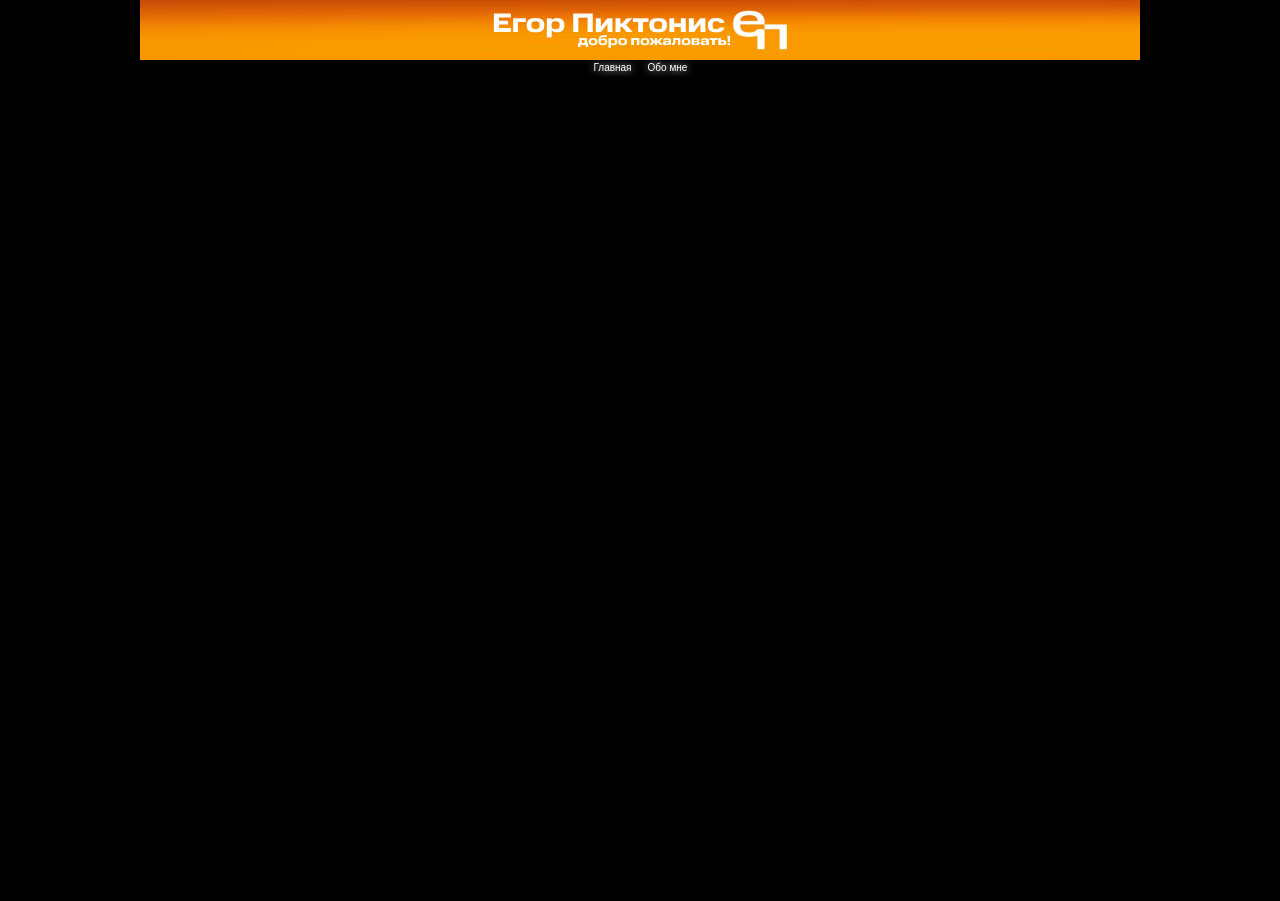
==== commit 146f9c1b: "Add files via upload" ====
--- a/index.html
+++ b/index.html
@@ -13,29 +13,23 @@
 if(typeof Muse == "undefined") window.Muse = {}; window.Muse.assets = {"required":["museutils.js", "museconfig.js", "jquery.watch.js", "require.js", "index.css"], "outOfDate":[]};
 </script>
   
-  <link rel="shortcut icon" href="images/%d1%81%d0%b0%d0%b9%d1%82-%d0%b5%d0%b3%d0%be%d1%80%d0%b0-%d0%bf%d0%b8%d0%ba%d1%82%d0%be%d0%bd%d0%b8%d1%81%d0%b0-favicon.ico?crc=5373189"/>
-  <title>Сайт Егора Пиктониса</title>
+  <link rel="shortcut icon" href="images/%d0%b5%d0%b3%d0%be%d1%80-%d0%bf%d0%b8%d0%ba%d1%82%d0%be%d0%bd%d0%b8%d1%81--%d0%b4%d0%be%d0%bc%d0%b0%d1%88%d0%bd%d1%8f%d1%8f-favicon.ico?crc=3803516450"/>
+  <title>Егор Пиктонис | Домашняя</title>
   <!-- CSS -->
   <link rel="stylesheet" type="text/css" href="css/site_global.css?crc=444006867"/>
-  <link rel="stylesheet" type="text/css" href="css/index.css?crc=339673097" id="pagesheet"/>
+  <link rel="stylesheet" type="text/css" href="css/index.css?crc=226044147" id="pagesheet"/>
    </head>
  <body>
 
   <div class="clearfix" id="page"><!-- column -->
-   <div class="clearfix colelem" id="pu160"><!-- group -->
-    <div class="clearfix grpelem" id="u160"><!-- group -->
-     <div class="clip_frame grpelem" id="u295"><!-- image -->
-      <img class="block" id="u295_img" src="images/sasasas.png?crc=3982946280" alt="" width="79" height="79"/>
-     </div>
+   <div class="position_content" id="page_position_content">
+    <a class="nonblock nontext MuseLinkActive clip_frame colelem" id="u134" href="index.html"><!-- image --><img class="block" id="u134_img" src="images/background.jpg?crc=476367750" alt="" title="Вы тут :)" width="1000" height="60"/></a>
+    <div class="clearfix colelem" id="pu165-4"><!-- group -->
+     <a class="nonblock nontext MuseLinkActive clearfix grpelem" id="u165-4" href="index.html" title="Вы тут :)"><!-- content --><p>Главная</p></a>
+     <a class="nonblock nontext clearfix grpelem" id="u192-4" href="%d0%b5%d0%b3%d0%be%d1%80-%d0%bf%d0%b8%d0%ba%d1%82%d0%be%d0%bd%d0%b8%d1%81--%d0%be%d0%b1%d0%be-%d0%bc%d0%bd%d0%b5.html"><!-- content --><p>Обо мне</p></a>
     </div>
-    <div class="clearfix grpelem" id="u163"><!-- group -->
-     <img class="grpelem" id="u198-4" alt="Егор Пиктонис" width="425" height="58" src="images/u198-4.png?crc=419566269"/><!-- rasterized frame -->
-    </div>
+    <div class="verticalspacer" data-offset-top="74" data-content-above-spacer="74" data-content-below-spacer="425"></div>
    </div>
-   <img class="colelem" id="u221-4" alt="Добро пожаловать!" width="358" height="38" src="images/u221-4.png?crc=3798136789"/><!-- rasterized frame -->
-   <img class="colelem" id="u224-7" alt="Вы попали на простенький сайт Егора Строкина (Пиктониса)! Этот сайт не имеет в себе каких либо сложных граф. решений и прочего бреда. Тут просто, тут будут какие либо мои мгновения и много чего, а ниже (если я их добавлю), Вы, нажав на интерактивную ссылку, можете перейти на другие мои соц. сети и на мои под-сайты. " width="690" height="102" src="images/u224-7.png?crc=339398049"/><!-- rasterized frame -->
-   <a class="nonblock nontext clip_frame colelem" id="u261" href="https://t.me/pictonyschannel"><!-- svg --><img class="svg" id="u257" src="images/logo.svg?crc=3931696355" width="26" height="26" alt="" title="Мой Telegram-канал" data-mu-svgfallback="images/logo_poster_.png?crc=3987917079"/></a>
-   <div class="verticalspacer" data-offset-top="327" data-content-above-spacer="326" data-content-below-spacer="173"></div>
   </div>
   <!-- Other scripts -->
   <script type="text/javascript">
--- a/css/index.css
+++ b/css/index.css
@@ -1 +1 @@
-.version.index{color:#0000FB;background-color:#3946D3;}#page{z-index:1;width:690px;min-height:423.54999999999956px;background-image:none;border-width:0px;border-color:#000000;background-color:#FFFFFF;margin-left:auto;margin-right:auto;padding:14px 135px 62.45000000000044px;}#pu160{z-index:2;width:0.01px;margin-left:42px;}#u160{z-index:2;width:95px;background-color:#634691;padding-bottom:8px;position:relative;margin-right:-10000px;}#u295{z-index:4;width:79px;background-color:transparent;position:relative;margin-right:-10000px;margin-top:8px;left:8px;}#u163{z-index:3;width:502px;background-color:#634691;padding-bottom:18px;position:relative;margin-right:-10000px;left:105px;}#u198-4{z-index:19;display:block;vertical-align:top;position:relative;margin-right:-10000px;margin-top:19px;left:39px;}#u221-4{z-index:8;display:block;vertical-align:top;margin-left:166px;margin-top:26px;position:relative;}#u224-7{z-index:12;display:block;vertical-align:top;margin-top:25px;position:relative;}#u261{z-index:6;width:26px;background-color:transparent;margin-left:332px;margin-top:124px;position:relative;}#u257{z-index:7;display:block;}.css_verticalspacer .verticalspacer{height:calc(100vh - 511px);}#muse_css_mq,.html{background-color:#FFFFFF;}body{position:relative;min-width:960px;}+.version.index{color:#00000D;background-color:#7928F3;}#muse_css_mq{background-color:#FFFFFF;}#page{z-index:1;width:998px;min-height:497.9000000000001px;background-image:none;border-style:solid;border-width:1px;border-color:#000000;background-color:#000000;padding-bottom:0px;margin-left:auto;margin-right:auto;}#page_position_content{margin-top:-1px;padding-bottom:425px;width:0.01px;}#u134{z-index:2;width:1000px;background-color:transparent;left:-1px;position:relative;}#pu165-4{z-index:4;width:0.01px;margin-left:444px;margin-top:2px;}#u165-4{z-index:4;width:55px;min-height:12px;text-shadow:0px 0px 8px rgba(255,255,255,0.5),0px 0px 8px rgba(255,255,255,0.5);box-shadow:none;background-color:transparent;color:#FFFFFF;text-align:center;font-size:10px;line-height:12px;position:relative;margin-right:-10000px;}#u165-4.MuseLinkActive{text-shadow:0px 0px 8px rgba(255,255,255,0.5),0px 0px 8px rgba(255,255,255,0.5);box-shadow:none;border-color:#000000;padding-top:0px;padding-bottom:0px;min-height:12px;width:55px;margin:0px -10000px 0px 0px;}#u192-4{z-index:8;width:55px;min-height:12px;text-shadow:0px 0px 8px rgba(255,255,255,0.5),0px 0px 8px rgba(255,255,255,0.5);box-shadow:none;background-color:transparent;color:#FFFFFF;text-align:center;font-size:10px;line-height:12px;position:relative;margin-right:-10000px;left:55px;}#u192-4:hover{text-shadow:0px 0px 8px rgba(255,255,255,0.5),0px 0px 8px rgba(255,255,255,0.5);box-shadow:none;border-width:0px;border-color:transparent;padding-top:0px;padding-bottom:0px;min-height:12px;width:55px;margin:0px -10000px 0px 0px;}.css_verticalspacer .verticalspacer{height:calc(100vh - 499px);}.html{background-color:#000000;}body{position:relative;min-width:1000px;}
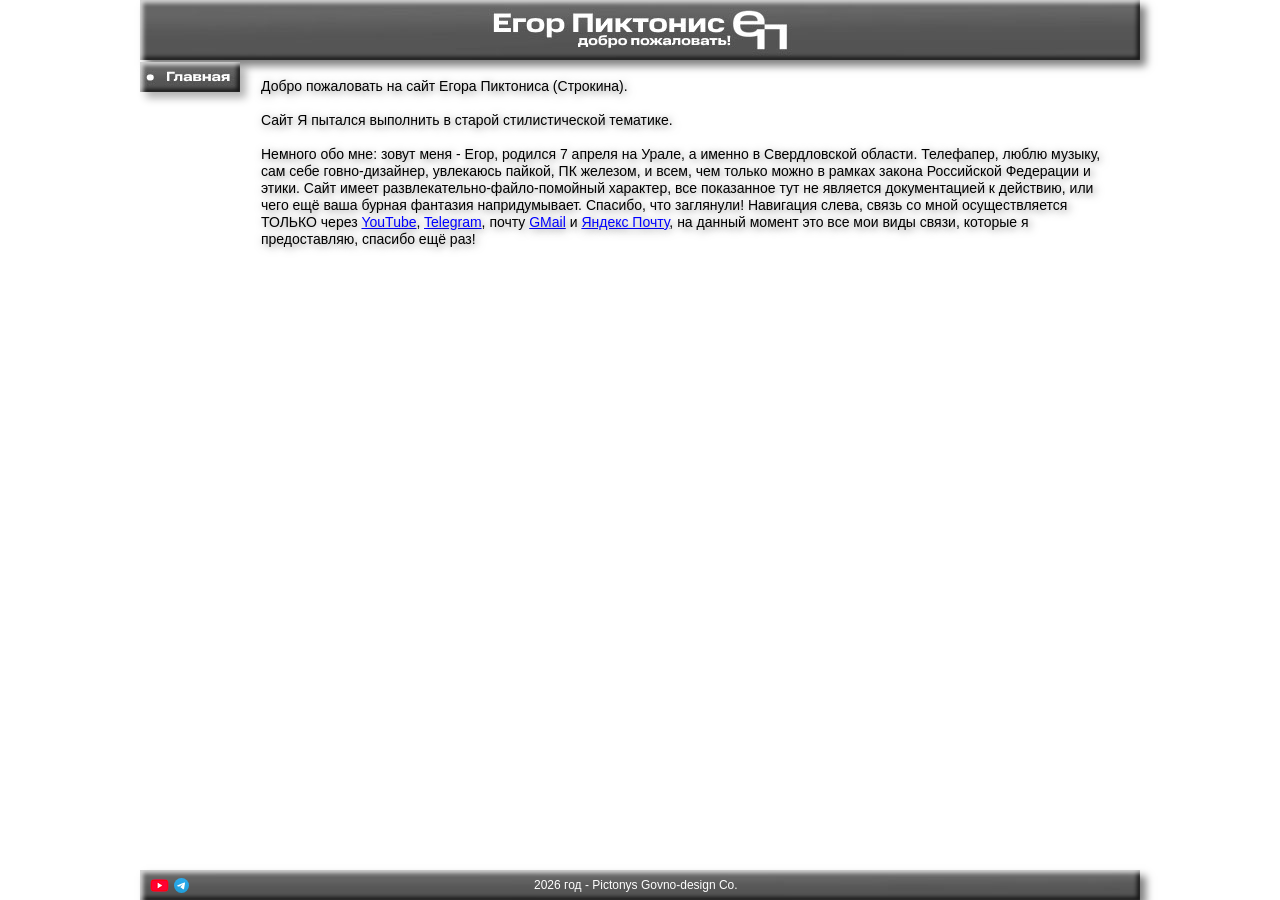
==== commit cc0b08e5: "Add files via upload" ====
--- a/index.html
+++ b/index.html
@@ -13,23 +13,36 @@
 if(typeof Muse == "undefined") window.Muse = {}; window.Muse.assets = {"required":["museutils.js", "museconfig.js", "jquery.watch.js", "require.js", "index.css"], "outOfDate":[]};
 </script>
   
-  <link rel="shortcut icon" href="images/%d0%b5%d0%b3%d0%be%d1%80-%d0%bf%d0%b8%d0%ba%d1%82%d0%be%d0%bd%d0%b8%d1%81--%d0%b4%d0%be%d0%bc%d0%b0%d1%88%d0%bd%d1%8f%d1%8f-favicon.ico?crc=3803516450"/>
-  <title>Егор Пиктонис | Домашняя</title>
+  <link rel="shortcut icon" href="images/%d0%b5%d0%b3%d0%be%d1%80-%d0%bf%d0%b8%d0%ba%d1%82%d0%be%d0%bd%d0%b8%d1%81--%d0%b3%d0%bb%d0%b0%d0%b2%d0%bd%d0%b0%d1%8f-favicon.ico?crc=3803516450"/>
+  <title>Егор Пиктонис | Главная</title>
   <!-- CSS -->
   <link rel="stylesheet" type="text/css" href="css/site_global.css?crc=444006867"/>
-  <link rel="stylesheet" type="text/css" href="css/index.css?crc=226044147" id="pagesheet"/>
+  <link rel="stylesheet" type="text/css" href="css/index.css?crc=3940765297" id="pagesheet"/>
    </head>
  <body>
 
-  <div class="clearfix" id="page"><!-- column -->
-   <div class="position_content" id="page_position_content">
-    <a class="nonblock nontext MuseLinkActive clip_frame colelem" id="u134" href="index.html"><!-- image --><img class="block" id="u134_img" src="images/background.jpg?crc=476367750" alt="" title="Вы тут :)" width="1000" height="60"/></a>
-    <div class="clearfix colelem" id="pu165-4"><!-- group -->
-     <a class="nonblock nontext MuseLinkActive clearfix grpelem" id="u165-4" href="index.html" title="Вы тут :)"><!-- content --><p>Главная</p></a>
-     <a class="nonblock nontext clearfix grpelem" id="u192-4" href="%d0%b5%d0%b3%d0%be%d1%80-%d0%bf%d0%b8%d0%ba%d1%82%d0%be%d0%bd%d0%b8%d1%81--%d0%be%d0%b1%d0%be-%d0%bc%d0%bd%d0%b5.html"><!-- content --><p>Обо мне</p></a>
+  <div class="clearfix" id="page"><!-- group -->
+   <div class="clearfix grpelem" id="pu471"><!-- group -->
+    <a class="nonblock nontext MuseLinkActive shadow clip_frame clearfix" id="u471" href="index.html"><!-- image --><img class="position_content" id="u471_img" src="images/background.jpg?crc=217215631" alt="" title="Вы тут :)" width="1200" height="60"/></a>
+    <div class="shadow clip_frame clearfix" id="u461"><!-- image -->
+     <img class="position_content" id="u461_img" src="images/back2.jpg?crc=4200391595" alt="" width="1200" height="30"/>
     </div>
-    <div class="verticalspacer" data-offset-top="74" data-content-above-spacer="74" data-content-below-spacer="425"></div>
+    <a class="nonblock nontext clip_frame" id="u440" href="https://www.youtube.com/@egorpictonys"><!-- image --><img class="block" id="u440_img" src="images/yt_icon_red_digital.png?crc=3988748447" alt="" title="YouTube" width="27" height="23"/></a>
+    <a class="nonblock nontext clip_frame" id="u454" href="https://t.me/pictonyschannel"><!-- svg --><img class="svg" id="u450" src="images/logo.svg?crc=3931696355" width="15" height="15" alt="" title="Telegram" data-mu-svgfallback="images/logo_poster_.png?crc=318150472"/></a>
    </div>
+   <a class="nonblock nontext MuseLinkActive shadow clip_frame grpelem" id="u506" href="index.html"><!-- image --><img class="block" id="u506_img" src="images/%d0%b3%d0%bb%d0%b0%d0%b2%d0%bd%d0%b0%d1%8f.jpg?crc=4201239339" alt="" width="100" height="30"/></a>
+   <div class="clearfix grpelem" id="u538-24"><!-- content -->
+    <p id="u538-2">Добро пожаловать на сайт Егора Пиктониса (Строкина).</p>
+    <p id="u538-3">&nbsp;</p>
+    <p id="u538-5">Сайт Я пытался выполнить в старой стилистической тематике.</p>
+    <p id="u538-6">&nbsp;</p>
+    <p id="u538-8">Немного обо мне: зовут меня - Егор, родился 7 апреля на Урале, а именно в Свердловской области. Телефапер, люблю музыку,</p>
+    <p><span id="u538-9">сам себе говно-дизайнер, увлекаюсь пайкой, ПК железом, и всем, чем только можно в рамках закона Российской Федерации и этики. Сайт имеет развлекательно-файло-помойный характер, все показанное тут не является документацией к действию, или чего ещё ваша бурная фантазия напридумывает. Спасибо, что заглянули! Навигация слева, связь со мной осуществляется ТОЛЬКО через </span><a class="nonblock" href="https://www.youtube.com/@egorpictonys">YouTube</a><span id="u538-12">, </span><a class="nonblock" href="https://t.me/pictonyschannel">Telegram</a><span id="u538-15">, почту </span><a class="nonblock" href="mailto:thepict0nys@gmail.com">GMail</a><span id="u538-18"> и </span><a class="nonblock" href="mailto:pictonys@yandex.ru">Яндекс Почту</a><span id="u538-21">, на данный момент это все мои виды связи, которые я предоставляю, спасибо ещё раз!</span></p>
+   </div>
+   <div class="clearfix" id="u396-4"><!-- content -->
+    <p>2026 год - Pictonys Govno-design Co.</p>
+   </div>
+   <div class="verticalspacer" data-offset-top="248" data-content-above-spacer="499" data-content-below-spacer="252"></div>
   </div>
   <!-- Other scripts -->
   <script type="text/javascript">
--- a/css/index.css
+++ b/css/index.css
@@ -1 +1 @@
-.version.index{color:#00000D;background-color:#7928F3;}#muse_css_mq{background-color:#FFFFFF;}#page{z-index:1;width:998px;min-height:497.9000000000001px;background-image:none;border-style:solid;border-width:1px;border-color:#000000;background-color:#000000;padding-bottom:0px;margin-left:auto;margin-right:auto;}#page_position_content{margin-top:-1px;padding-bottom:425px;width:0.01px;}#u134{z-index:2;width:1000px;background-color:transparent;left:-1px;position:relative;}#pu165-4{z-index:4;width:0.01px;margin-left:444px;margin-top:2px;}#u165-4{z-index:4;width:55px;min-height:12px;text-shadow:0px 0px 8px rgba(255,255,255,0.5),0px 0px 8px rgba(255,255,255,0.5);box-shadow:none;background-color:transparent;color:#FFFFFF;text-align:center;font-size:10px;line-height:12px;position:relative;margin-right:-10000px;}#u165-4.MuseLinkActive{text-shadow:0px 0px 8px rgba(255,255,255,0.5),0px 0px 8px rgba(255,255,255,0.5);box-shadow:none;border-color:#000000;padding-top:0px;padding-bottom:0px;min-height:12px;width:55px;margin:0px -10000px 0px 0px;}#u192-4{z-index:8;width:55px;min-height:12px;text-shadow:0px 0px 8px rgba(255,255,255,0.5),0px 0px 8px rgba(255,255,255,0.5);box-shadow:none;background-color:transparent;color:#FFFFFF;text-align:center;font-size:10px;line-height:12px;position:relative;margin-right:-10000px;left:55px;}#u192-4:hover{text-shadow:0px 0px 8px rgba(255,255,255,0.5),0px 0px 8px rgba(255,255,255,0.5);box-shadow:none;border-width:0px;border-color:transparent;padding-top:0px;padding-bottom:0px;min-height:12px;width:55px;margin:0px -10000px 0px 0px;}.css_verticalspacer .verticalspacer{height:calc(100vh - 499px);}.html{background-color:#000000;}body{position:relative;min-width:1000px;}+.version.index{color:#0000EA;background-color:#E34E71;}#page{z-index:1;width:1000px;min-height:500px;background-image:none;border-width:0px;border-color:transparent;background-color:#FFFFFF;margin-left:auto;margin-right:auto;}#pu471{z-index:2;width:0.01px;height:0px;padding-bottom:500px;margin-right:-10000px;}#u471{z-index:2;width:1000px;background-color:transparent;position:fixed;top:0px;left:50%;margin-left:-500px;}#u471.MuseLinkActive{box-shadow:6px 6px 8px rgba(0,0,0,0.5);background-color:#F15A24;width:1000px;min-height:0px;margin:0px 0px 0px -500px;}#u461{z-index:4;width:1000px;box-shadow:6px 6px 8px rgba(0,0,0,0.5);background-color:transparent;position:fixed;bottom:0px;left:50%;margin-left:-500px;}#u471_img,#u461_img{margin-left:-100px;margin-right:-100px;}#u440{z-index:34;width:27px;background-color:transparent;position:fixed;bottom:3px;left:50%;margin-left:-494px;}#u440.MuseLinkActive{background-color:#F15A24;width:27px;min-height:0px;margin:0px 0px 0px -494px;}#u454{z-index:36;width:15px;background-color:transparent;position:fixed;bottom:7px;left:50%;margin-left:-466px;}#u454.MuseLinkActive{background-color:#F15A24;width:15px;min-height:0px;margin:0px 0px 0px -466px;}#u450{z-index:37;display:block;}#u506{z-index:38;width:100px;-webkit-transition-duration:0s;-webkit-transition-delay:0s;transition-duration:0s;transition-delay:0s;box-shadow:6px 6px 8px rgba(0,0,0,0.3);background-image:url("../images/blank.gif?crc=4208392903");background-color:transparent;position:relative;margin-right:-10000px;margin-top:62px;}#u471.MuseLinkActive::before,#u461::before,#u506::before{content:"";position:absolute;pointer-events:none;top:0px;left:0px;bottom:0px;right:0px;box-shadow:inset 3px 3px 4px rgba(255,255,255,0.75), inset -3px -3px 4px rgba(0,0,0,0.75);}#u506.MuseLinkActive{-webkit-transition-duration:0s;-webkit-transition-delay:0s;transition-duration:0s;transition-delay:0s;background-color:#F15A24;width:100px;min-height:0px;margin:62px -10000px 0px 0px;}#u538-24{z-index:10;width:859px;min-height:143px;text-shadow:2px 2px 8px rgba(0,0,0,0.54);box-shadow:none;border-width:0px;border-color:transparent;background-color:transparent;font-size:14px;position:relative;margin-right:-10000px;margin-top:78px;left:121px;}#u538-2,#u538-3,#u538-5,#u538-6,#u538-8,#u538-9,#u538-12,#u538-15,#u538-18,#u538-21{color:#000000;}#u396-4{z-index:6;width:211px;min-height:7px;background-color:transparent;font-size:12px;line-height:14px;color:#FFFFFF;position:fixed;bottom:8px;left:50%;margin-left:-106px;}.css_verticalspacer .verticalspacer{height:calc(100vh - 751px);}#muse_css_mq,.html{background-color:#FFFFFF;}body{position:relative;min-width:1000px;}
